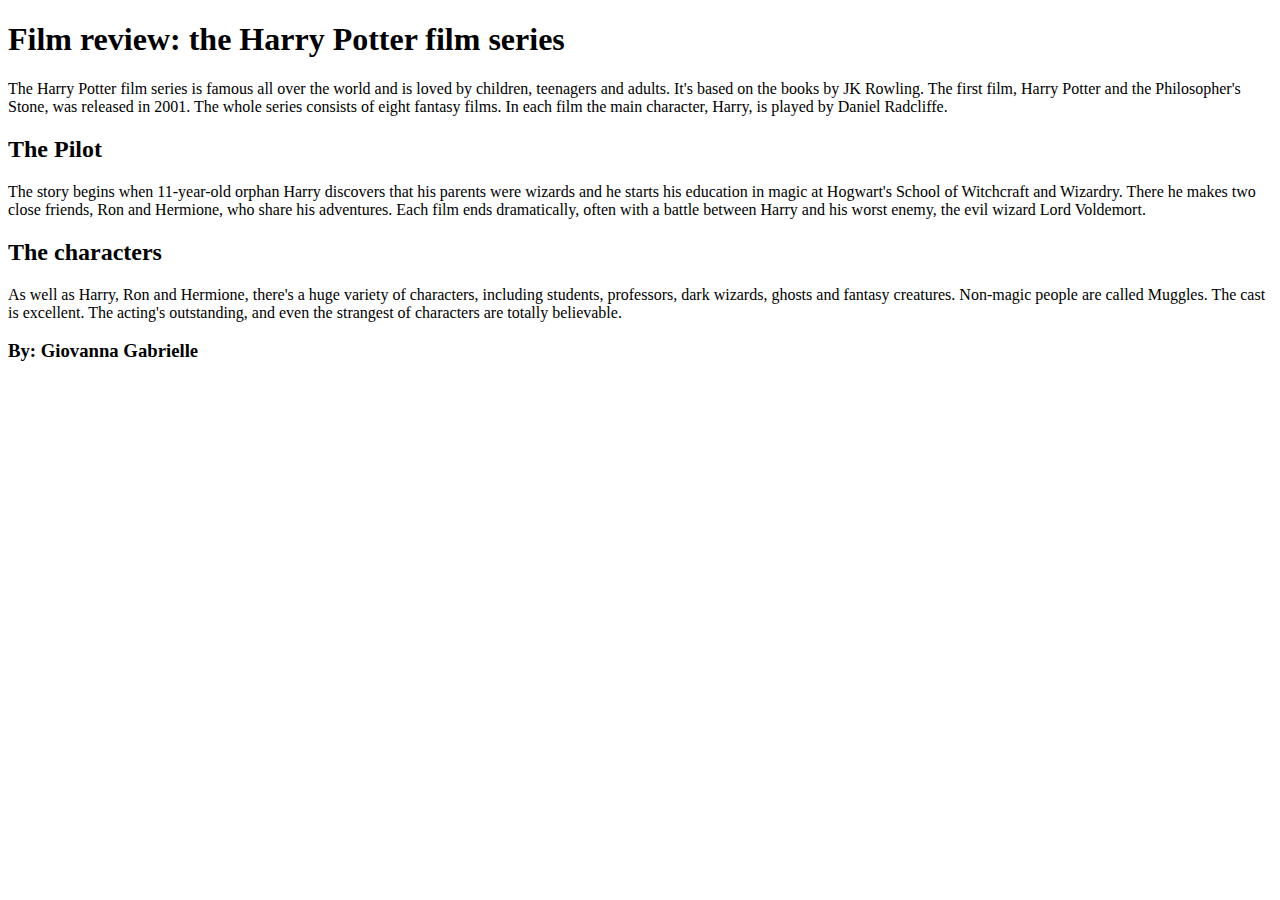
==== Aula 2 - Atividade 3 - HTML e CSS/index.html @ b4aa1220 "Aula 2 - Atividade 3 - HTML e CSS" ====
<!DOCTYPE html>
<html lang="en">
<head>
    <meta charset="UTF-8">
    <meta http-equiv="X-UA-Compatible" content="IE=edge">
    <meta name="viewport" content="width=device-width, initial-scale=1.0">
    <title>Home</title>
    <link rel="stylesheet" href ="style.css">
</head>
<body>
    <header class="header">
        <h1>Film review: the Harry Potter film series</h1>

    </header>
<section>
    <p>
        The Harry Potter film series is famous all over the world and is loved by children, teenagers and adults. It's based on the books by JK Rowling. The first film, Harry Potter and the Philosopher's Stone, was released in 2001. The whole series consists of eight fantasy films. In each film the main character, Harry, is played by Daniel Radcliffe.
    </p>
</section>
        
<section>
    <article>
        <h2>The Pilot</h2>
        <p>
            The story begins when 11-year-old orphan Harry discovers that his parents were wizards and he starts his education in magic at Hogwart's School of Witchcraft and Wizardry. There he makes two close friends, Ron and Hermione, who share his adventures.

Each film ends dramatically, often with a battle between Harry and his worst enemy, the evil wizard Lord Voldemort.
        </p>
    </article>
    <article>
        <h2>The characters</h2>
        <p>
            As well as Harry, Ron and Hermione, there's a huge variety of characters, including students, professors, dark wizards, ghosts and fantasy creatures. Non-magic people are called Muggles. The cast is excellent. The acting's outstanding, and even the strangest of characters are totally believable.
        </p>
    </article>
</section>
    <footer  class="footer">
        <h3>By: Giovanna Gabrielle</h3>
    </footer>

</body>
</html>
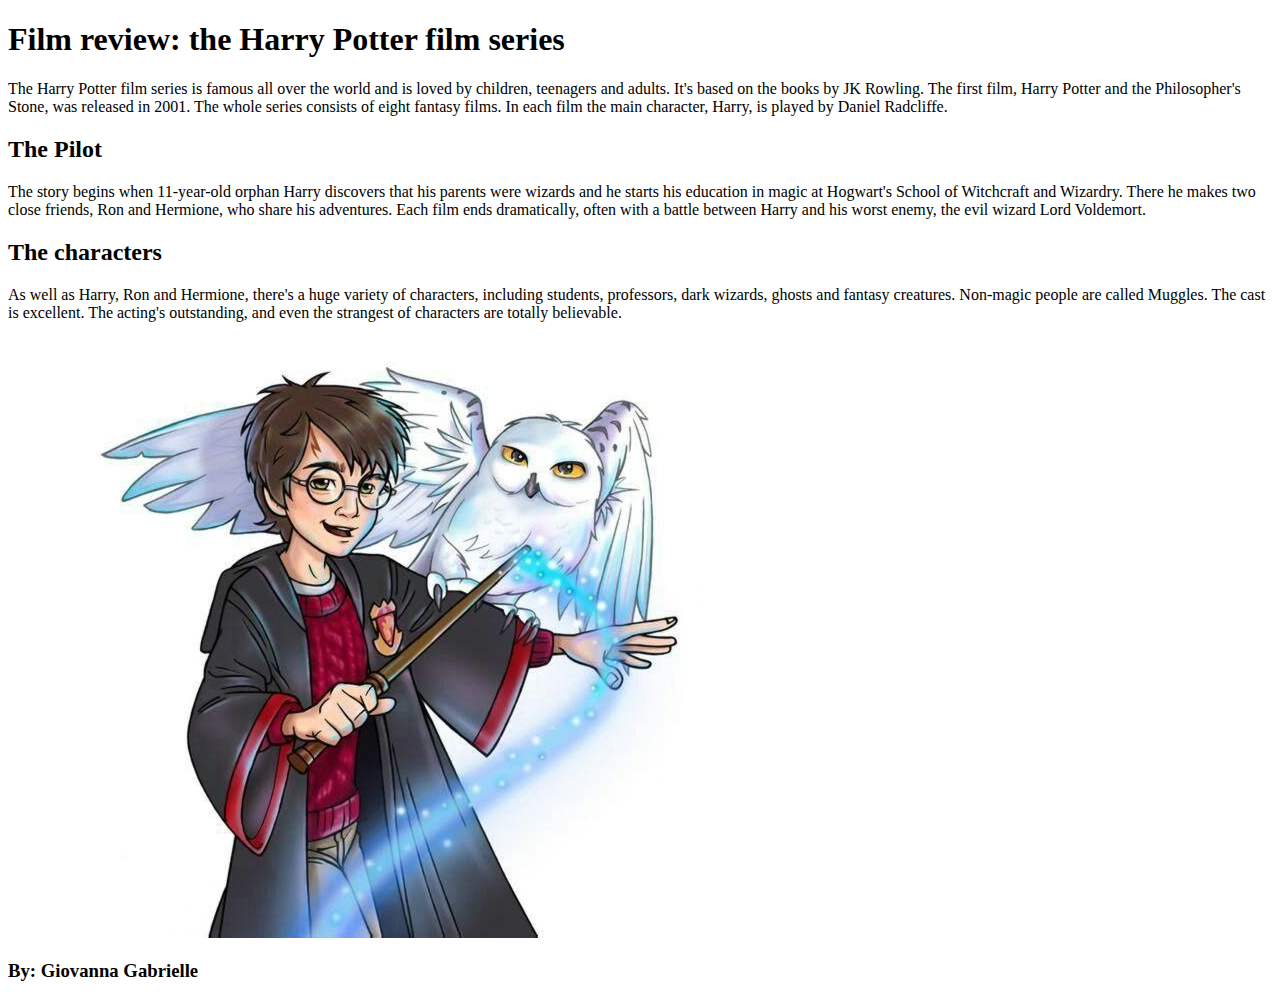
==== commit 4ba2bda8: "Aula 2 - Atividade 3 - HTML e CSS c" ====
--- a/Aula 2 - Atividade 3 - HTML e CSS/index.html
+++ b/Aula 2 - Atividade 3 - HTML e CSS/index.html
@@ -34,6 +34,7 @@
         </p>
     </article>
 </section>
+<img src="./harry.jpg">
     <footer  class="footer">
         <h3>By: Giovanna Gabrielle</h3>
     </footer>
